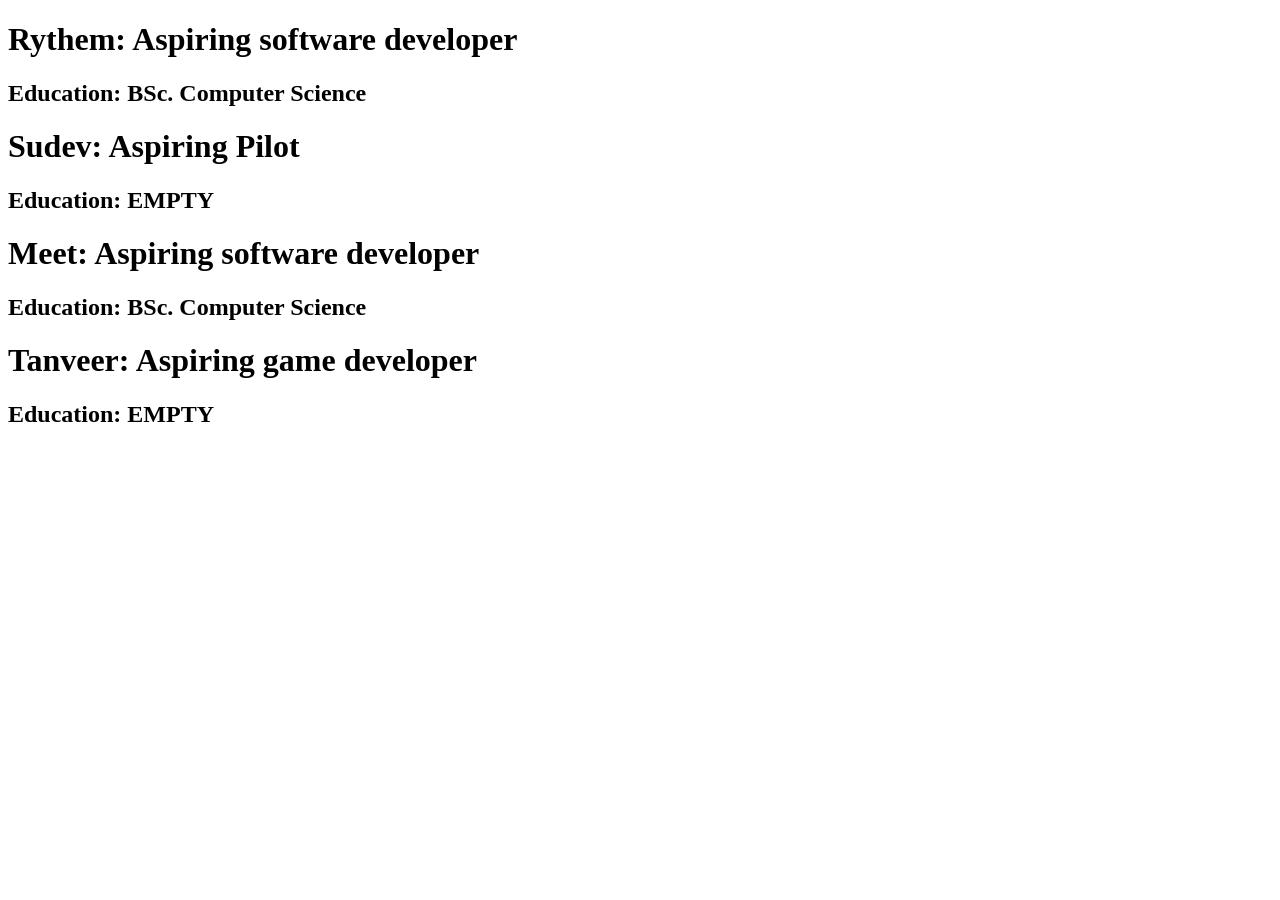
==== aboutUs.html @ 29461887 "Added aboutUsPage and tweaks" ====
<!DOCTYPE html>
<html lang="eng">
    <h1> Rythem: Aspiring software developer </h1>
    <h2> Education: BSc. Computer Science </h2>
    <h1> Sudev: Aspiring Pilot </h1>
    <h2> Education: EMPTY </h2>
    <h1> Meet: Aspiring software developer </h1>
    <h2> Education: BSc. Computer Science </h2>
    <h1> Tanveer: Aspiring game developer </h1>
    <h2> Education: EMPTY </h2>

    
</html>
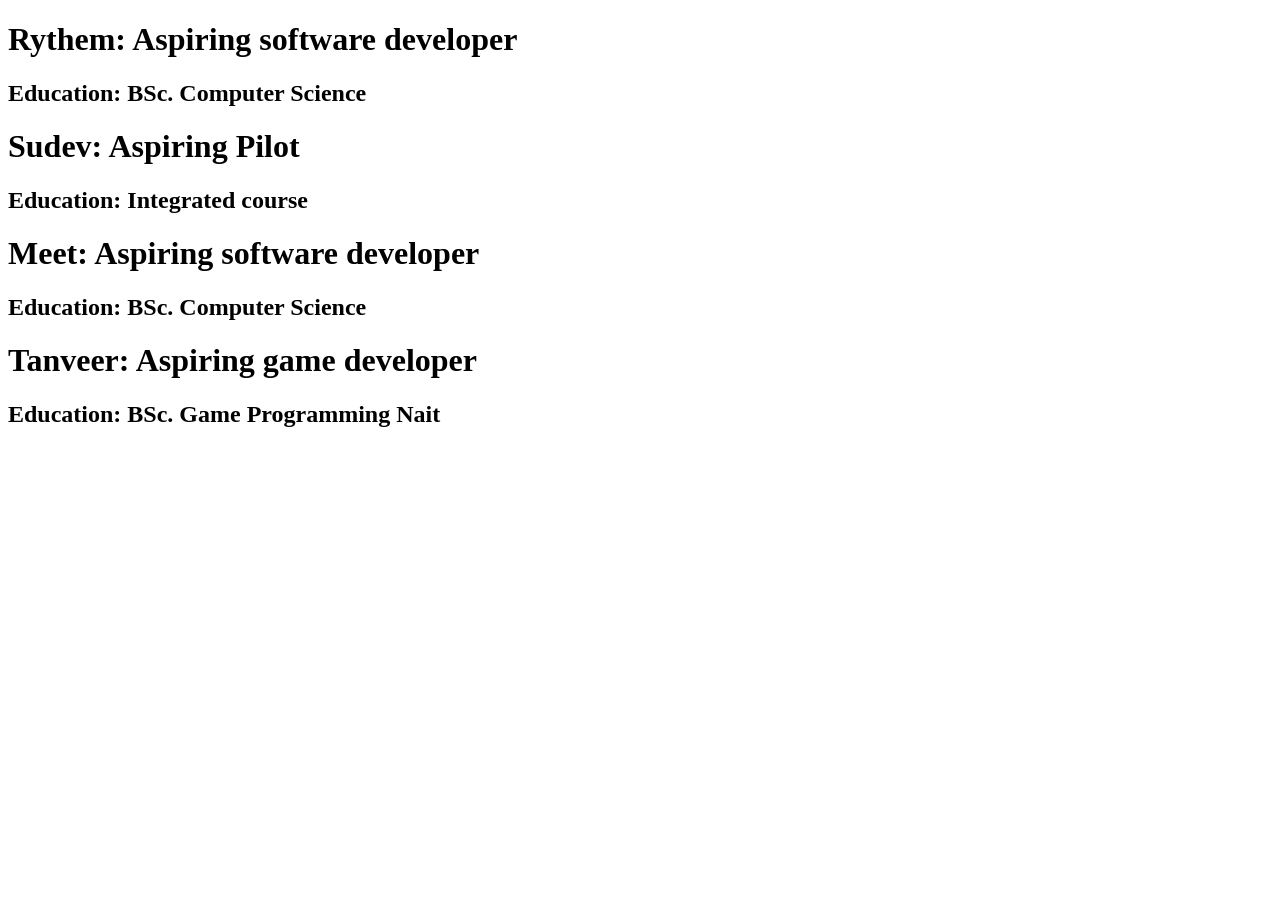
==== commit f7247951: "Co-authored-by: MKHALASI <MKHALASI@users.noreply.github.com> Co-authored-by: sudev101 <sudev101@user" ====
--- a/aboutUs.html
+++ b/aboutUs.html
@@ -3,11 +3,9 @@
     <h1> Rythem: Aspiring software developer </h1>
     <h2> Education: BSc. Computer Science </h2>
     <h1> Sudev: Aspiring Pilot </h1>
-    <h2> Education: EMPTY </h2>
+    <h2> Education: Integrated course </h2>
     <h1> Meet: Aspiring software developer </h1>
     <h2> Education: BSc. Computer Science </h2>
     <h1> Tanveer: Aspiring game developer </h1>
-    <h2> Education: EMPTY </h2>
-
-    
+    <h2> Education: BSc. Game Programming Nait </h2>
 </html>
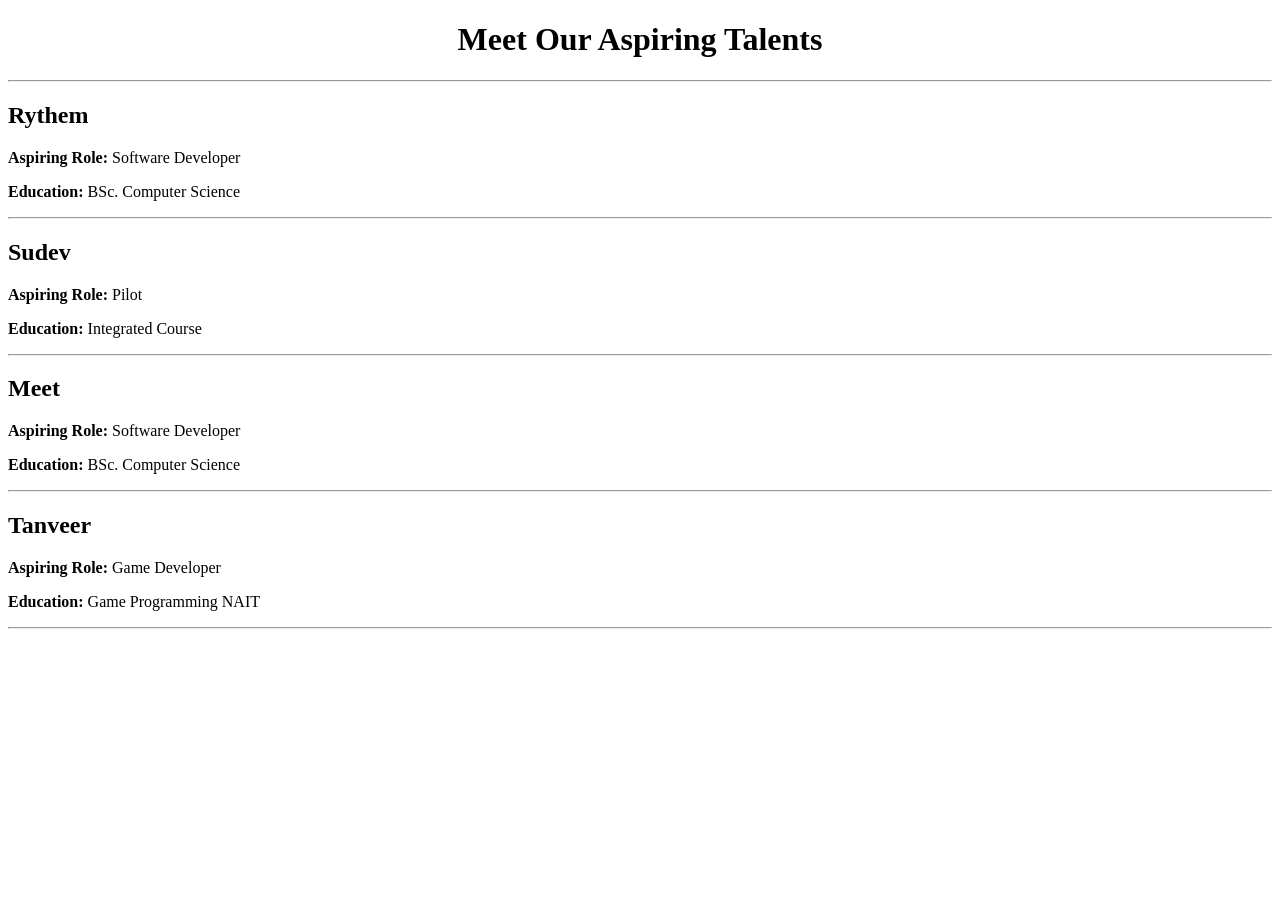
==== commit 57431fc2: "Final Changes-Data Wizards 2026" ====
--- a/aboutUs.html
+++ b/aboutUs.html
@@ -1,11 +1,41 @@
 <!DOCTYPE html>
-<html lang="eng">
-    <h1> Rythem: Aspiring software developer </h1>
-    <h2> Education: BSc. Computer Science </h2>
-    <h1> Sudev: Aspiring Pilot </h1>
-    <h2> Education: Integrated course </h2>
-    <h1> Meet: Aspiring software developer </h1>
-    <h2> Education: BSc. Computer Science </h2>
-    <h1> Tanveer: Aspiring game developer </h1>
-    <h2> Education: BSc. Game Programming Nait </h2>
+<html lang="en">
+<head>
+    <meta charset="UTF-8">
+    <title>Profiles</title>
+</head>
+<body>
+    <header>
+        <h1 style="text-align:center;">Meet Our Aspiring Talents</h1>
+        <hr>
+    </header>
+
+    <section>
+        <h2>Rythem</h2>
+        <p><strong>Aspiring Role:</strong> Software Developer</p>
+        <p><strong>Education:</strong> BSc. Computer Science</p>
+        <hr>
+    </section>
+
+    <section>
+        <h2>Sudev</h2>
+        <p><strong>Aspiring Role:</strong> Pilot</p>
+        <p><strong>Education:</strong> Integrated Course</p>
+        <hr>
+    </section>
+
+    <section>
+        <h2>Meet</h2>
+        <p><strong>Aspiring Role:</strong> Software Developer</p>
+        <p><strong>Education:</strong> BSc. Computer Science</p>
+        <hr>
+    </section>
+
+    <section>
+        <h2>Tanveer</h2>
+        <p><strong>Aspiring Role:</strong> Game Developer</p>
+        <p><strong>Education:</strong> Game Programming NAIT</p>
+        <hr>
+    </section>
+</body>
 </html>
